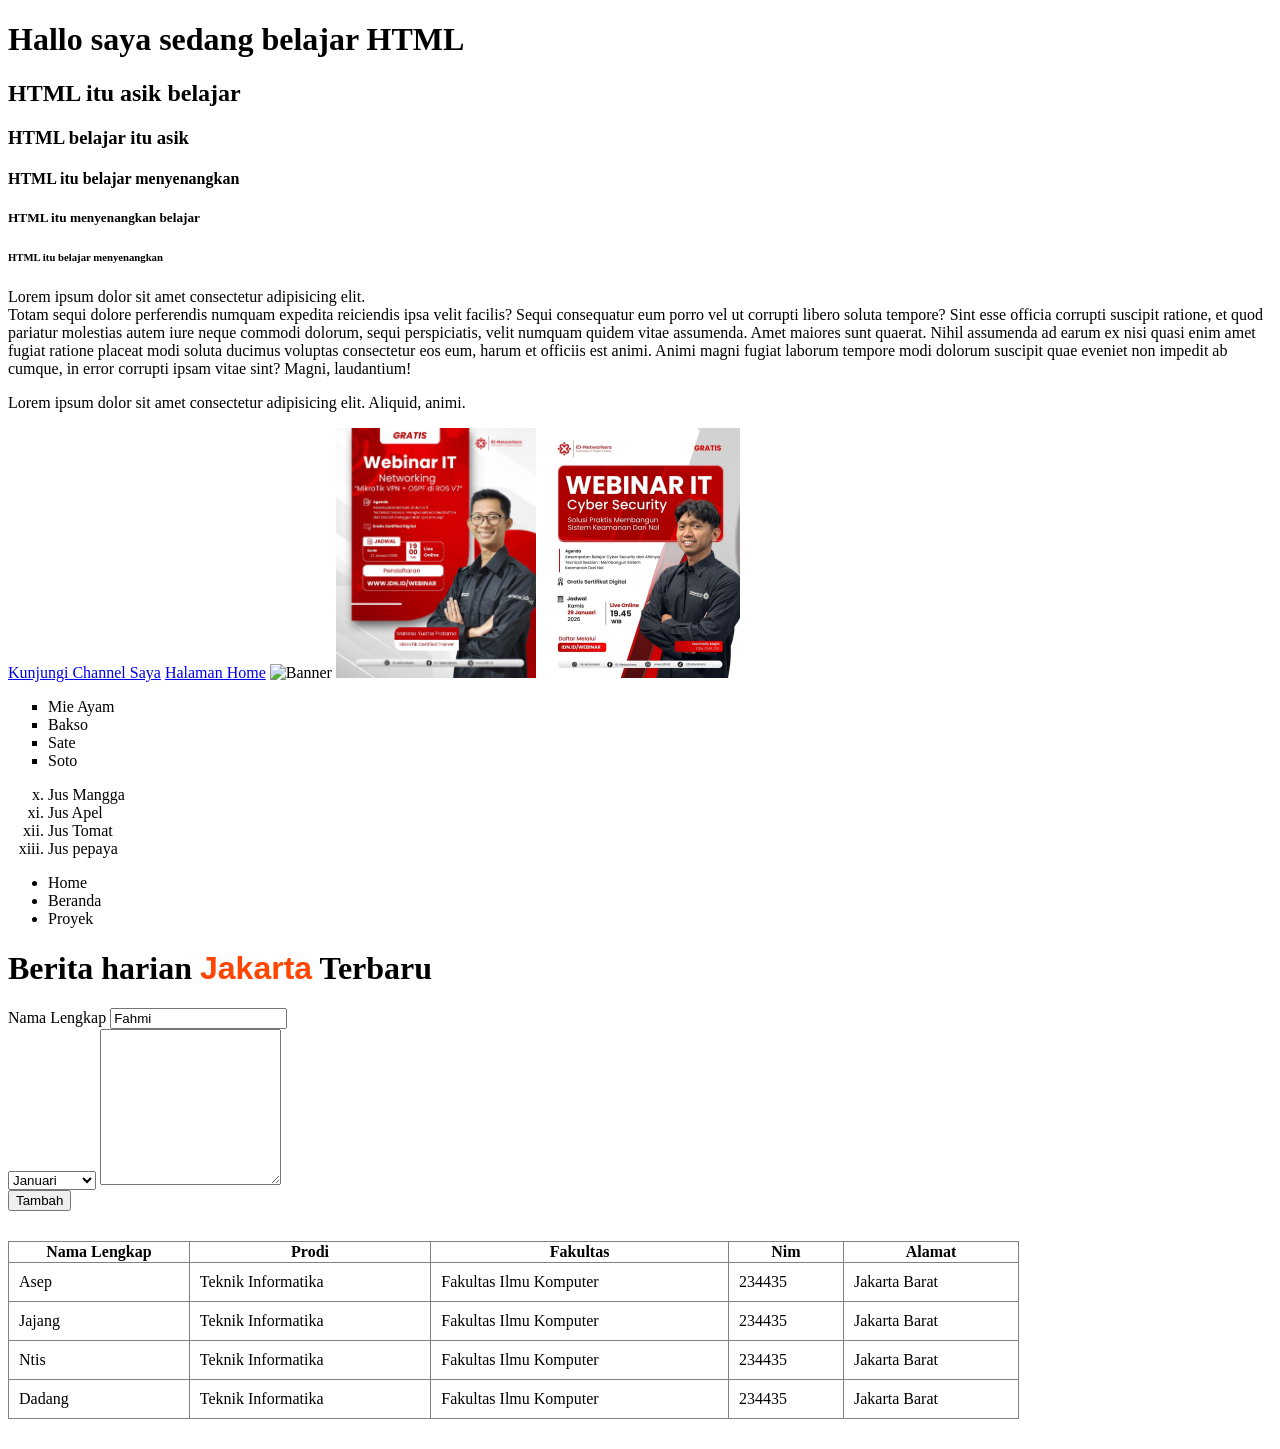
==== html/index.html @ 0c641797 "1.1" ====
<!doctype html>
<html lang="en">
  <head>
    <meta charset="UTF-8" />
    <meta name="viewport" content="width=device-width, initial-scale=1.0" />
    <title>Belajar HTML</title>
  </head>
  <body>
    <!-- header -->
    <h1>Hallo saya sedang belajar HTML</h1>
    <h2>HTML itu asik belajar</h2>
    <h3>HTML belajar itu asik</h3>
    <h4>HTML itu belajar menyenangkan</h4>
    <h5>HTML itu menyenangkan belajar</h5>
    <h6>HTML itu belajar menyenangkan</h6>

    <p>
      Lorem ipsum dolor sit amet consectetur adipisicing elit. <br />
      Totam sequi dolore perferendis numquam expedita reiciendis ipsa velit
      facilis? Sequi consequatur eum porro vel ut corrupti libero soluta
      tempore? Sint esse officia corrupti suscipit ratione, et quod pariatur
      molestias autem iure neque commodi dolorum, sequi perspiciatis, velit
      numquam quidem vitae assumenda. Amet maiores sunt quaerat. Nihil assumenda
      ad earum ex nisi quasi enim amet fugiat ratione placeat modi soluta
      ducimus voluptas consectetur eos eum, harum et officiis est animi. Animi
      magni fugiat laborum tempore modi dolorum suscipit quae eveniet non
      impedit ab cumque, in error corrupti ipsam vitae sint? Magni, laudantium!
    </p>
    <p>
      Lorem ipsum dolor sit amet consectetur adipisicing elit. Aliquid, animi.
    </p>

    <a href="https://youtube.com" target="_blank" title="@fahmifn cnhanel"
      >Kunjungi Channel Saya</a
    >
    <a href="home.html" target="_blank" title="Halaman Home">Halaman Home</a>

    <img
      src="https://www.idn.id/wp-content/uploads/2023/09/Webinar-CompTIA-IDN-1024x1024.png"
      width="200"
      alt="Banner"
    />
    <img src="asset/banner-webinar.png" alt="Local" width="200" />
    <img src="../gambar/image.png" alt="Beda Folder" width="200" />

    <!-- unordered List -->
    <ul style="list-style: square">
      <li>Mie Ayam</li>
      <li>Bakso</li>
      <li>Sate</li>
      <li>Soto</li>
    </ul>

    <!-- ordered List -->
    <ol type="i" start="10">
      <li>Jus Mangga</li>
      <li>Jus Apel</li>
      <li>Jus Tomat</li>
      <li>Jus pepaya</li>
    </ol>

    <div class="header">
      <div class="logo">
        <!-- masukan Gambar -->
      </div>
      <div class="navbar">
        <ul>
          <li>Home</li>
          <li>Beranda</li>
          <li>Proyek</li>
        </ul>
      </div>
    </div>
    <div class="content">
      <div class="title">
        <h1>
          Berita harian
          <span
            style="
              color: orangered;
              font-family: Verdana, Geneva, Tahoma, sans-serif;
            "
            >Jakarta</span
          >
          <span>Terbaru</span>
        </h1>
      </div>
    </div>

    <!-- 
    class = boleh digunakan ulang. identiknya untuk css
    id = kalau bisa hanya 1 di setiap halaman. identiknya untuk JS
     -->

    <!-- form html -->
    <form action="#" method="post">
      <div class="group-form">
        <!-- biasanya ada label -->
        <!-- jenis input -->
        <label for="">Nama Lengkap</label>
        <input
          type="text"
          name="full_name"
          value="Fahmi"
          required
          placeholder="masukan nama lengkap.."
        />
      </div>

      <!-- kalau mau yang berbentuk dropdown -->
      <select name="month" id="month">
         <option value="" disabled>Pilih Bulan</option>
         <option value="Januari">Januari</option>
         <option value="Februari">Februari</option>
         <option value="Maret">Maret</option>
         <option value="April">April</option>
         <option value="Mei">Mei</option>
         <option value="Juni">Juni</option>
         <option value="Juli">Juli</option>
         <option value="Agustus">Agustus</option>
         <option value="September">September</option>
         <option value="Oktober">Oktober</option>
         <option value="November">November</option>
         <option value="Desember">Desember</option>
      </select>

      <textarea name="keterangan" id="" cols="" rows="10"></textarea>

      <!-- setiap form jika datanya ingin diolah, wajib ada button submit -->
      <div class="group-form">
        <button type="submit">Tambah</button>
      </div>
    </form>


    <table border="1" style="width: 80%; margin: 30px 0; border-collapse: collapse;">
      <!-- thead -->
       <thead>
         <th>Nama Lengkap</th>
         <th>Prodi</th>
         <th>Fakultas</th>
         <th>Nim</th>
         <th>Alamat</th>
       </thead>
       <tbody>
         <!-- baris -->
          <tr>
            <td style="padding: 10px;" >Asep</td>
            <td style="padding: 10px;" >Teknik Informatika</td>
            <td style="padding: 10px;" >Fakultas Ilmu Komputer</td>
            <td style="padding: 10px;" >234435</td>
            <td style="padding: 10px;" >Jakarta Barat</td>
          </tr>
          <tr>
            <td style="padding: 10px;" >Jajang</td>
            <td style="padding: 10px;" >Teknik Informatika</td>
            <td style="padding: 10px;" >Fakultas Ilmu Komputer</td>
            <td style="padding: 10px;" >234435</td>
            <td style="padding: 10px;" >Jakarta Barat</td>
          </tr>
          <tr>
            <td style="padding: 10px;" >Ntis</td>
            <td style="padding: 10px;" >Teknik Informatika</td>
            <td style="padding: 10px;" >Fakultas Ilmu Komputer</td>
            <td style="padding: 10px;" >234435</td>
            <td style="padding: 10px;" >Jakarta Barat</td>
          </tr>
          <tr>
            <td style="padding: 10px;" >Dadang</td>
            <td style="padding: 10px;" >Teknik Informatika</td>
            <td style="padding: 10px;" >Fakultas Ilmu Komputer</td>
            <td style="padding: 10px;" >234435</td>
            <td style="padding: 10px;" >Jakarta Barat</td>
          </tr>
       </tbody>
    </table>


  </body>
</html>
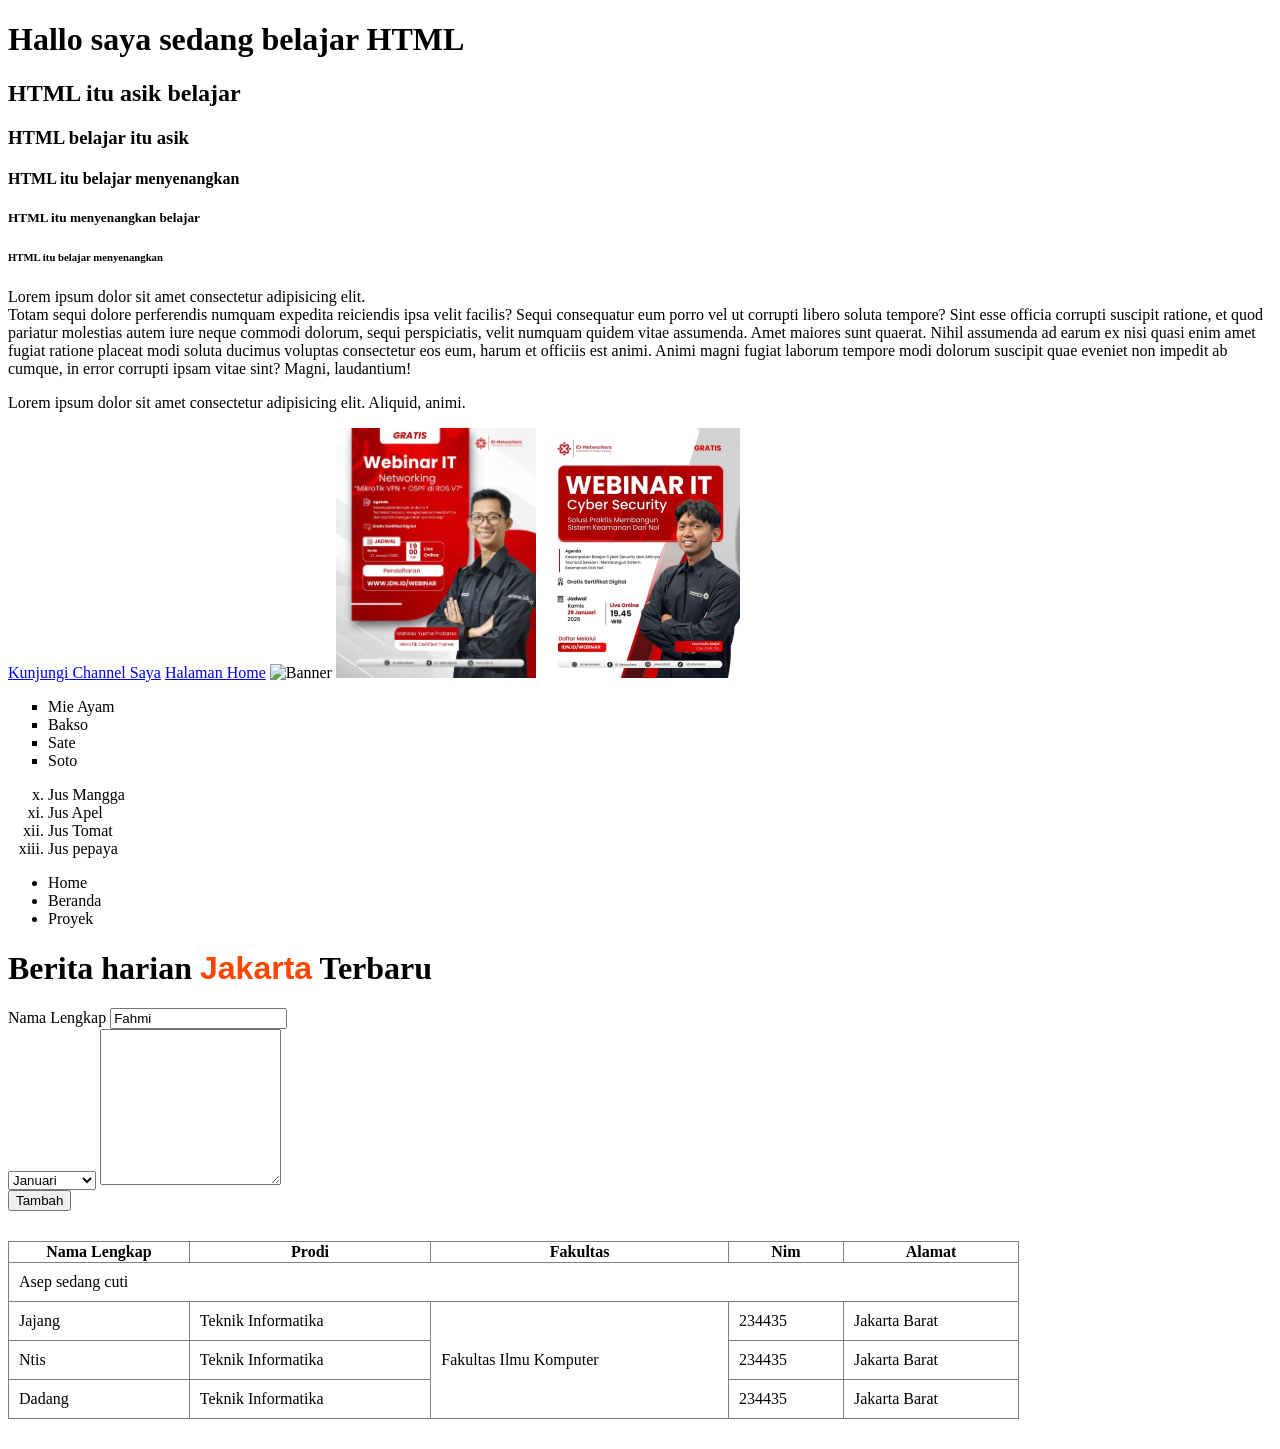
==== commit 22492ef4: "1.2" ====
--- a/html/index.html
+++ b/html/index.html
@@ -145,32 +145,27 @@
        <tbody>
          <!-- baris -->
           <tr>
-            <td style="padding: 10px;" >Asep</td>
-            <td style="padding: 10px;" >Teknik Informatika</td>
-            <td style="padding: 10px;" >Fakultas Ilmu Komputer</td>
-            <td style="padding: 10px;" >234435</td>
-            <td style="padding: 10px;" >Jakarta Barat</td>
+            <td style="padding: 10px;" colspan="5">Asep sedang cuti</td>
+            
           </tr>
           <tr>
-            <td style="padding: 10px;" >Jajang</td>
-            <td style="padding: 10px;" >Teknik Informatika</td>
-            <td style="padding: 10px;" >Fakultas Ilmu Komputer</td>
-            <td style="padding: 10px;" >234435</td>
-            <td style="padding: 10px;" >Jakarta Barat</td>
+            <td style="padding: 10px;">Jajang</td>
+            <td style="padding: 10px;">Teknik Informatika</td>
+            <td style="padding: 10px;" rowspan="3">Fakultas Ilmu Komputer</td>
+            <td style="padding: 10px;">234435</td>
+            <td style="padding: 10px;">Jakarta Barat</td>
           </tr>
           <tr>
-            <td style="padding: 10px;" >Ntis</td>
-            <td style="padding: 10px;" >Teknik Informatika</td>
-            <td style="padding: 10px;" >Fakultas Ilmu Komputer</td>
-            <td style="padding: 10px;" >234435</td>
-            <td style="padding: 10px;" >Jakarta Barat</td>
+            <td style="padding: 10px;">Ntis</td>
+            <td style="padding: 10px;">Teknik Informatika</td>
+            <td style="padding: 10px;">234435</td>
+            <td style="padding: 10px;">Jakarta Barat</td>
           </tr>
           <tr>
-            <td style="padding: 10px;" >Dadang</td>
-            <td style="padding: 10px;" >Teknik Informatika</td>
-            <td style="padding: 10px;" >Fakultas Ilmu Komputer</td>
-            <td style="padding: 10px;" >234435</td>
-            <td style="padding: 10px;" >Jakarta Barat</td>
+            <td style="padding: 10px;">Dadang</td>
+            <td style="padding: 10px;">Teknik Informatika</td>
+            <td style="padding: 10px;">234435</td>
+            <td style="padding: 10px;">Jakarta Barat</td>
           </tr>
        </tbody>
     </table>
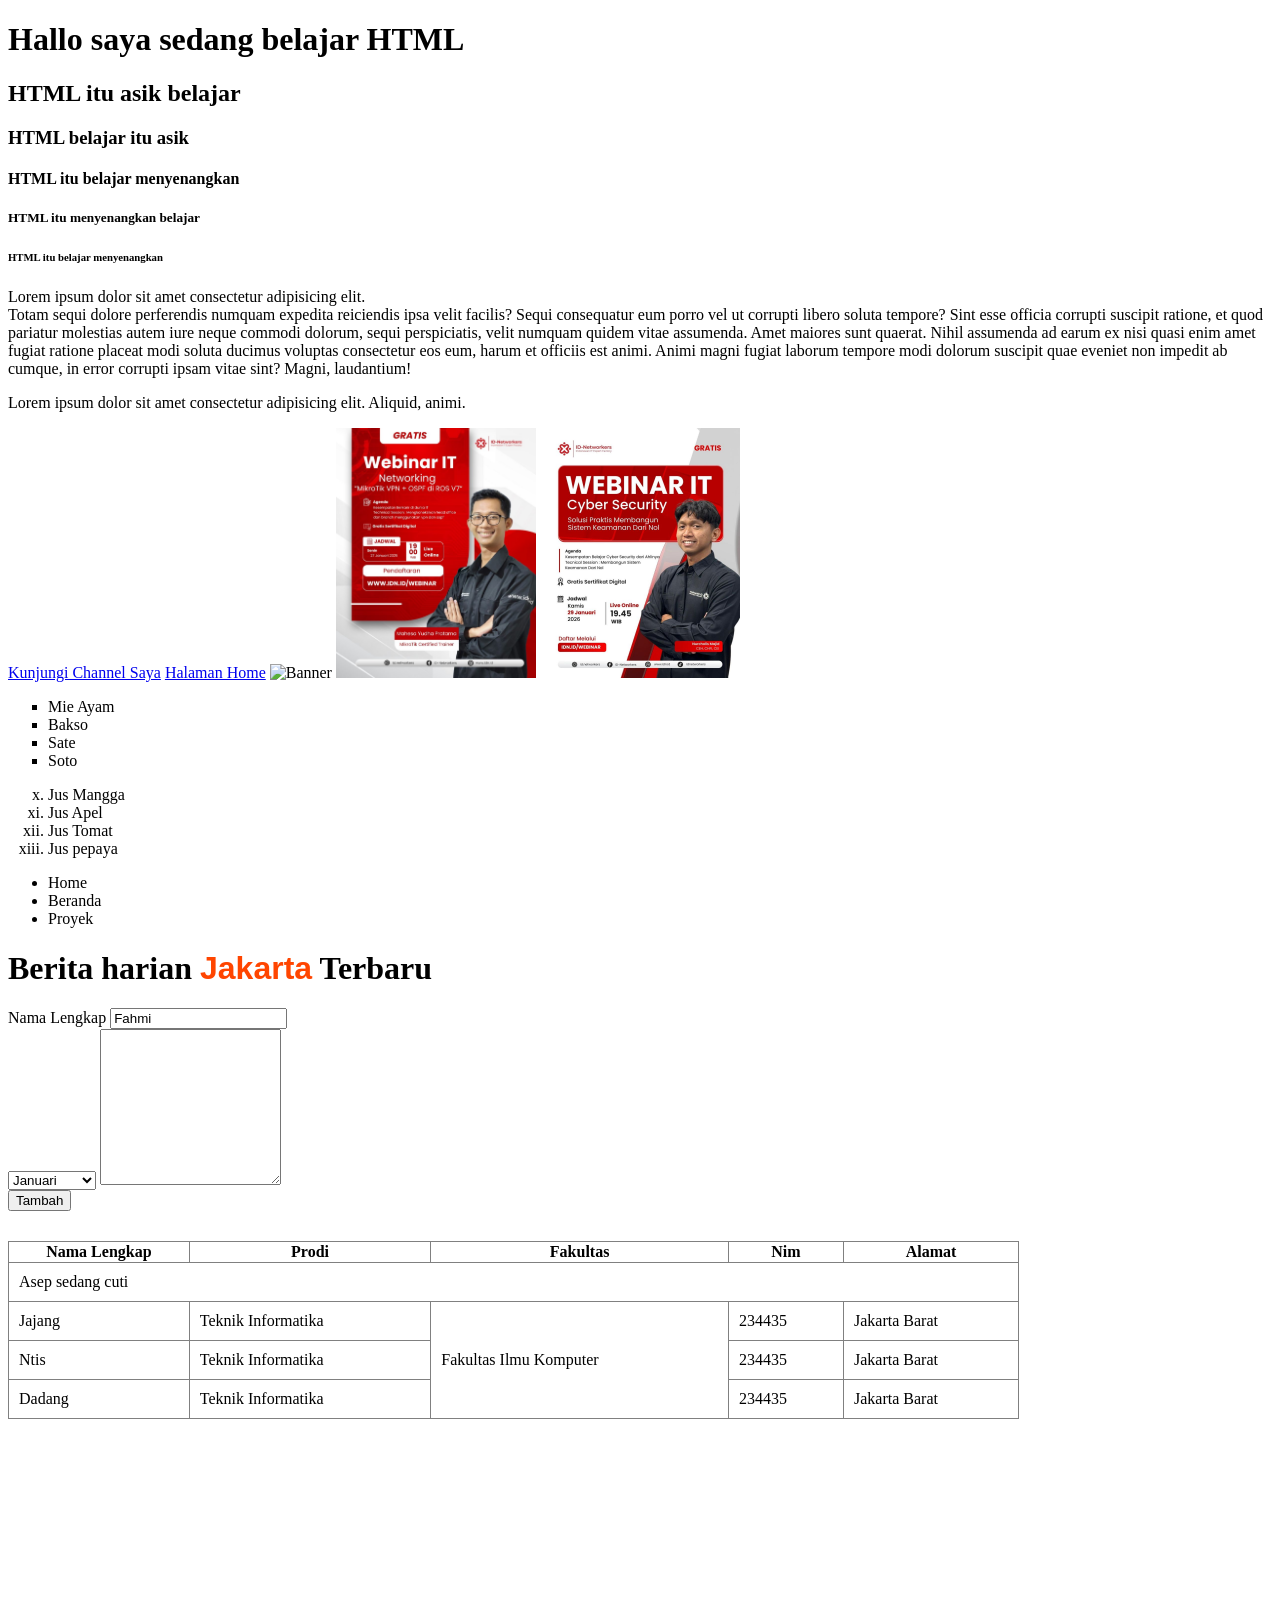
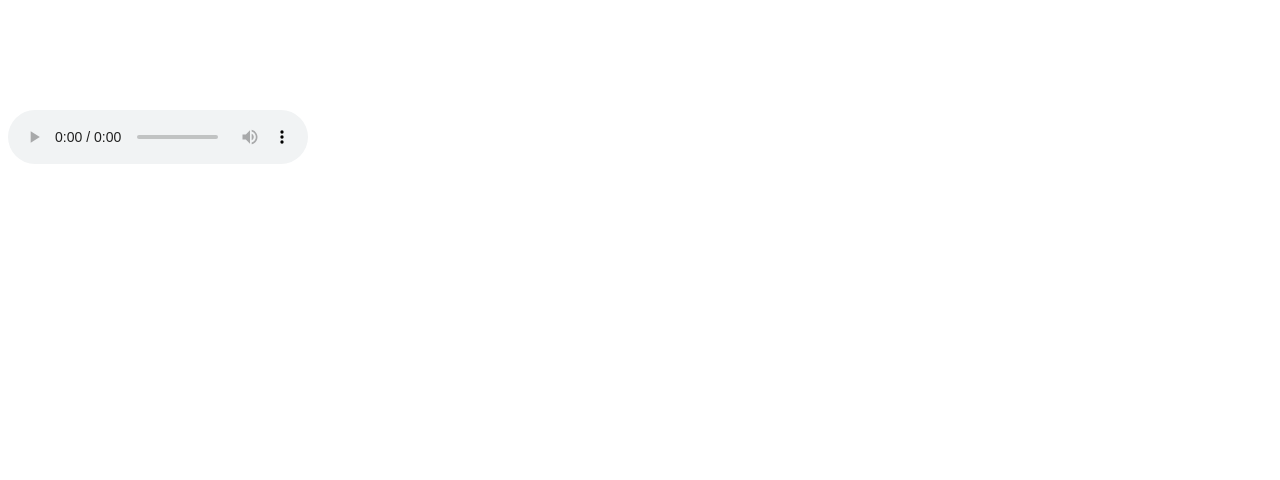
==== commit 7d525bda: "1.3" ====
--- a/html/index.html
+++ b/html/index.html
@@ -109,19 +109,19 @@
 
       <!-- kalau mau yang berbentuk dropdown -->
       <select name="month" id="month">
-         <option value="" disabled>Pilih Bulan</option>
-         <option value="Januari">Januari</option>
-         <option value="Februari">Februari</option>
-         <option value="Maret">Maret</option>
-         <option value="April">April</option>
-         <option value="Mei">Mei</option>
-         <option value="Juni">Juni</option>
-         <option value="Juli">Juli</option>
-         <option value="Agustus">Agustus</option>
-         <option value="September">September</option>
-         <option value="Oktober">Oktober</option>
-         <option value="November">November</option>
-         <option value="Desember">Desember</option>
+        <option value="" disabled>Pilih Bulan</option>
+        <option value="Januari">Januari</option>
+        <option value="Februari">Februari</option>
+        <option value="Maret">Maret</option>
+        <option value="April">April</option>
+        <option value="Mei">Mei</option>
+        <option value="Juni">Juni</option>
+        <option value="Juli">Juli</option>
+        <option value="Agustus">Agustus</option>
+        <option value="September">September</option>
+        <option value="Oktober">Oktober</option>
+        <option value="November">November</option>
+        <option value="Desember">Desember</option>
       </select>
 
       <textarea name="keterangan" id="" cols="" rows="10"></textarea>
@@ -132,44 +132,78 @@
       </div>
     </form>
 
-
-    <table border="1" style="width: 80%; margin: 30px 0; border-collapse: collapse;">
+    <table
+      border="1"
+      style="width: 80%; margin: 30px 0; border-collapse: collapse"
+    >
       <!-- thead -->
-       <thead>
-         <th>Nama Lengkap</th>
-         <th>Prodi</th>
-         <th>Fakultas</th>
-         <th>Nim</th>
-         <th>Alamat</th>
-       </thead>
-       <tbody>
-         <!-- baris -->
-          <tr>
-            <td style="padding: 10px;" colspan="5">Asep sedang cuti</td>
-            
-          </tr>
-          <tr>
-            <td style="padding: 10px;">Jajang</td>
-            <td style="padding: 10px;">Teknik Informatika</td>
-            <td style="padding: 10px;" rowspan="3">Fakultas Ilmu Komputer</td>
-            <td style="padding: 10px;">234435</td>
-            <td style="padding: 10px;">Jakarta Barat</td>
-          </tr>
-          <tr>
-            <td style="padding: 10px;">Ntis</td>
-            <td style="padding: 10px;">Teknik Informatika</td>
-            <td style="padding: 10px;">234435</td>
-            <td style="padding: 10px;">Jakarta Barat</td>
-          </tr>
-          <tr>
-            <td style="padding: 10px;">Dadang</td>
-            <td style="padding: 10px;">Teknik Informatika</td>
-            <td style="padding: 10px;">234435</td>
-            <td style="padding: 10px;">Jakarta Barat</td>
-          </tr>
-       </tbody>
+      <thead>
+        <th>Nama Lengkap</th>
+        <th>Prodi</th>
+        <th>Fakultas</th>
+        <th>Nim</th>
+        <th>Alamat</th>
+      </thead>
+      <tbody>
+        <!-- baris -->
+        <tr>
+          <td style="padding: 10px" colspan="5">Asep sedang cuti</td>
+        </tr>
+        <tr>
+          <td style="padding: 10px">Jajang</td>
+          <td style="padding: 10px">Teknik Informatika</td>
+          <td style="padding: 10px" rowspan="3">Fakultas Ilmu Komputer</td>
+          <td style="padding: 10px">234435</td>
+          <td style="padding: 10px">Jakarta Barat</td>
+        </tr>
+        <tr>
+          <td style="padding: 10px">Ntis</td>
+          <td style="padding: 10px">Teknik Informatika</td>
+          <td style="padding: 10px">234435</td>
+          <td style="padding: 10px">Jakarta Barat</td>
+        </tr>
+        <tr>
+          <td style="padding: 10px">Dadang</td>
+          <td style="padding: 10px">Teknik Informatika</td>
+          <td style="padding: 10px">234435</td>
+          <td style="padding: 10px">Jakarta Barat</td>
+        </tr>
+      </tbody>
     </table>
 
+    <audio
+      src="http://www.sousound.com/music/healing/healing_03.mp3"
+      controls
+    ></audio>
+
+    <video
+      src="https://res.cloudinary.com/demo/video/upload/v1631343831/sea_turtle.mp4"
+      autoplay
+      loop
+      muted
+      width="300"
+    ></video>
+
+    <iframe
+      width="560"
+      height="315"
+      src="https://www.youtube.com/embed/m0FYJ3s67hg?si=ghB7DZIC1X8X3mX_"
+      title="YouTube video player"
+      frameborder="0"
+      allow="
+        accelerometer;
+        autoplay;
+        clipboard-write;
+        encrypted-media;
+        gyroscope;
+        picture-in-picture;
+        web-share;
+      "
+      referrerpolicy="strict-origin-when-cross-origin"
+      allowfullscreen
+    ></iframe>
+
+    <iframe src="https://www.google.com/maps/embed?pb=!1m18!1m12!1m3!1d3966.4644515663845!2d106.7915081758049!3d-6.202296960760041!2m3!1f0!2f0!3f0!3m2!1i1024!2i768!4f13.1!3m3!1m2!1s0x2e69f694d61e78e1%3A0x2cd0af294059c8fa!2sRumah%20Belajar%20IDNetworkers%20(Kursus%20IT%20Jaringan%2C%20Server%2C%20Cyber%20Security%2C%20Programming%2C%20AI%2C%20Robotic)!5e0!3m2!1sen!2sid!4v1777876964660!5m2!1sen!2sid" width="400" height="300" style="border:0;" allowfullscreen="" loading="lazy" referrerpolicy="no-referrer-when-downgrade"></iframe>
 
   </body>
 </html>
